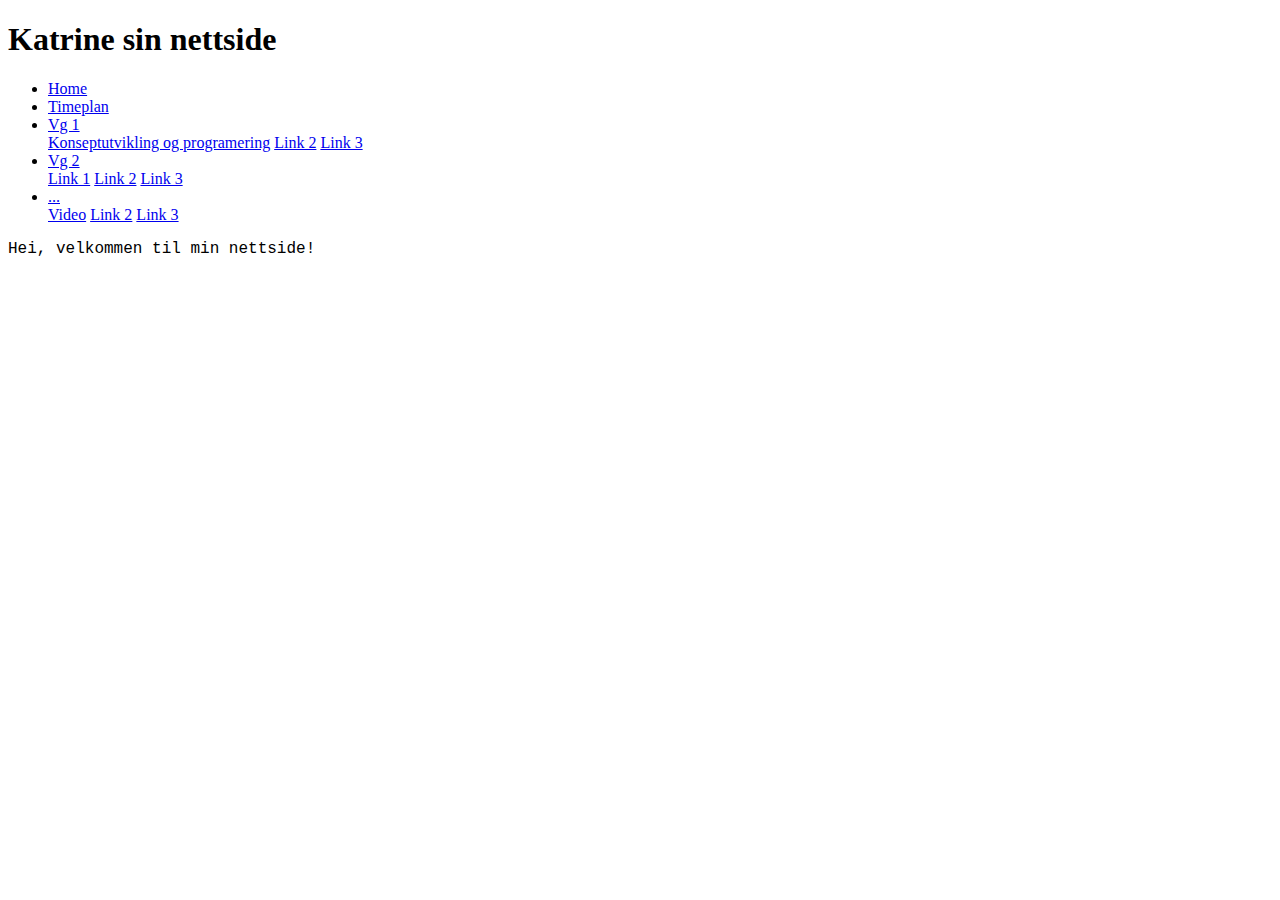
==== index.html @ 7a9d8562 "Rename min_nettside.html to index.html" ====
<!DOCTYPE html>
<html>
<head>
    <meta charset="UTF-8">
    <link rel="stylesheet" type="text/css" href="../css_min_nettside/vetsje.css">
    <title>Katrine sin nettside</title>
</head>
<body>

  <div class="main">

    <div class="header">
      <h1>Katrine sin nettside</h1>
    </div>

    <div class="dropdownbox">
      <!-- dropdown meny -->
<ul>
  <li><a href="min_nettside.html">Home</a></li>
  <li><a href="https://romres.ist-asp.com/WebUntis/?school=amalie-skram-vgs-bergen#Timetable?type=1&id=265&formatId=1"target="_blank">Timeplan</a></li>
  <li class="dropdown">
    <a href="javascript:void(0)" class="dropbtn">Vg 1</a>
    <div class="dropdown-content">
      <a href="min_nettside_underside_.html">Konseptutvikling og programering</a>
      <a href="min_nettside_underside_2.html">Link 2</a>
      <a href="#">Link 3</a>
    </div>
  </li>
  <li class="dropdown">
    <a href="javascript:void(0)" class="dropbtn">Vg 2</a>
    <div class="dropdown-content">
      <a href="#">Link 1</a>
      <a href="#">Link 2</a>
      <a href="#">Link 3</a>
    </div>
  </li>
  <li class="dropdown">
    <a href="javascript:void(0)" class="dropbtn">...</a>
    <div class="dropdown-content">
      <a href="min_nettside_underside_fritid.html">Video</a>
      <a href="#">Link 2</a>
      <a href="#">Link 3</a>
    </div>
  </li>
  </ul>
  <!-- dropdown meny -->
    </div>


<div class="velkommen">
<p style="font-family:courier;">Hei, velkommen til min nettside!</p>
</div>

  </div>


</body>
</html>
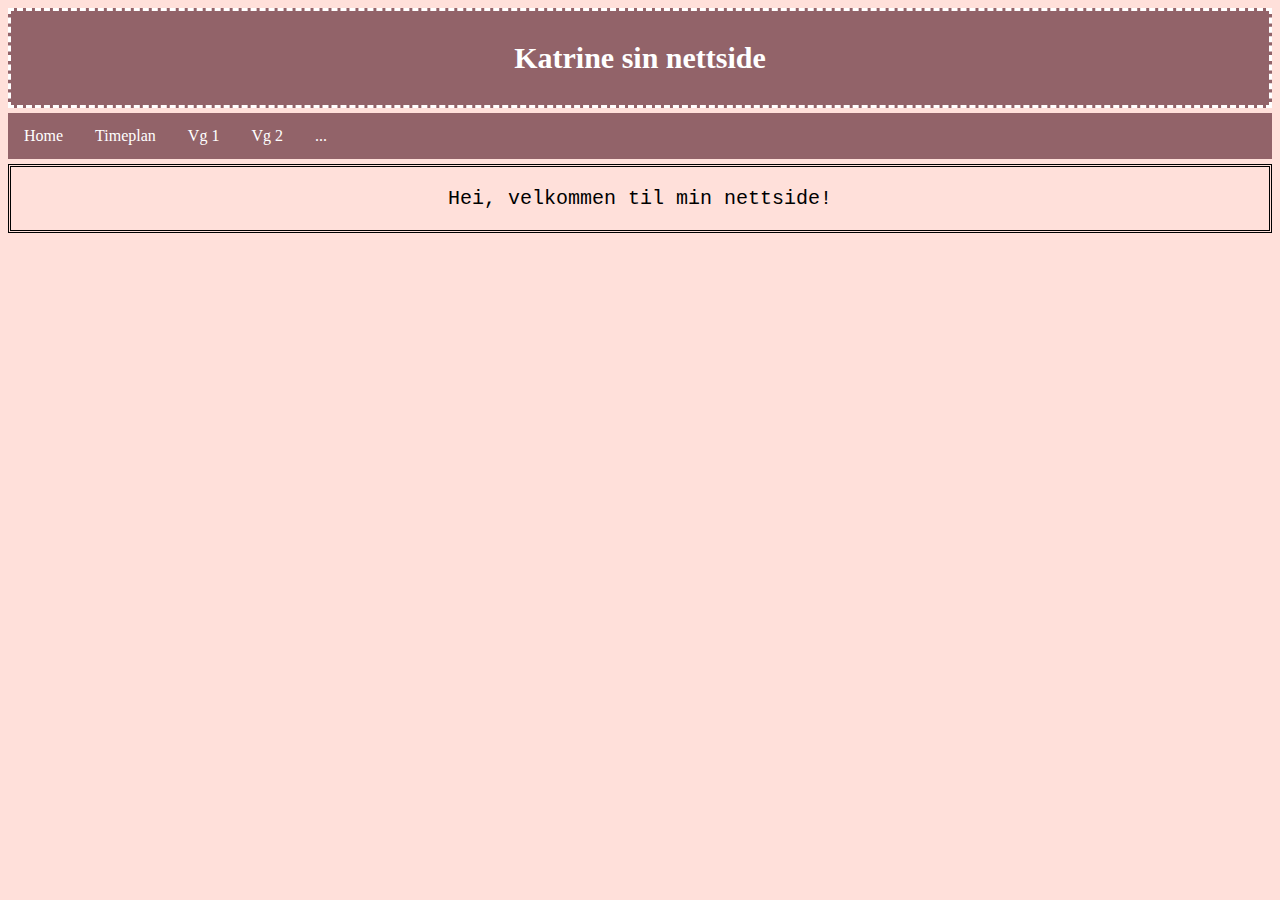
==== commit 284687fd: "Update index.html" ====
--- a/index.html
+++ b/index.html
@@ -3,7 +3,7 @@
 <html>
 <head>
     <meta charset="UTF-8">
-    <link rel="stylesheet" type="text/css" href="../css_min_nettside/vetsje.css">
+    <link rel="stylesheet" type="text/css" href="vetsje.css">
     <title>Katrine sin nettside</title>
 </head>
 <body>
--- a/vetsje.css
+++ b/vetsje.css
@@ -0,0 +1,134 @@
+body {
+    background-color: rgba(255, 99, 71, 0.2);
+  }
+  
+  h1 {
+    color: white;
+    text-align: center;
+  }
+  
+  p {
+    font-family: courier;
+    font-size: 20px;
+  }
+
+  
+/*Gjør at filmer får en scrollbar automatisk når vinduet blir lite*/
+.film {
+	overflow: auto;
+}
+
+
+/* Definerer main taggen. Det vil si hvordan gridsene skal oppføre seg på overordnet nivå*/
+.main {
+	display: grid; /* Definerer at sidene skal vises med grids*/
+	/* grid-column-gap: 15px; mellomrom mellom gridsene horisontalt*/
+	grid-row-gap: 5px;  /*mellomrom mellom gridsene vertikaltt*/
+	text-align: center; /* all teks skal midtstilles som standard*/
+	grid-template-columns: 1fr 1fr 1fr 1fr 1fr; /* deler skjermen i 5 like store deler - horisontalt */
+  grid-template-rows: 0.1fr 0.1fr 0.1fr 1fr 1fr;
+}
+/* Bakggrunnsfarge*/
+.header {
+    grid-column: 1/6;
+    padding: 10px;
+    text-align: center;
+    background: rgb(146, 99, 105);
+    color: white;
+    font-size: 15px;
+    border-style: dashed;
+  }
+
+.dropdownbox{
+   display:grid;
+   grid-column: 1/6;
+  
+}
+
+.velkommen{
+   display:grid;
+   grid-column: 1/6;
+}
+
+.video {
+   display:grid;
+   grid-column: 3/4;
+   grid-row: 4/5;
+}
+
+
+.video2 {
+  display:grid;
+  grid-column: 3/4;
+  grid-row: 5/6;
+}
+
+.video3 {
+  display:grid;
+  grid-column: 3/4;
+  grid-row: 4/5;
+}
+
+/* dropdown meny*/
+ul {
+    list-style-type: none;
+    margin: 0;
+    padding: 0;
+    overflow: hidden;
+    background-color:rgb(146, 99, 105); /*farge hele dropdown meny*/
+  }
+  
+  li {
+    float: left;
+  }
+  
+  li a, .dropbtn {
+    display: inline-block;
+    color: white;
+    text-align: center;
+    padding: 14px 16px;
+    text-decoration: none;
+   grid-column: 6/6;
+  }
+  
+  li a:hover, .dropdown:hover .dropbtn {
+    background-color: rgb(146, 99, 138); /*dropdown meny farge på  delene når mus på*/
+  }
+  
+  li.dropdown {
+    display: inline-block;
+  }
+  
+  .dropdown-content {
+    display: none;
+    position: absolute;
+    background-color: #DB959E;
+    min-width: 160px;
+    box-shadow: 0px 8px 16px 0px rgba(0,0,0,0.2);
+    z-index: 1;
+    grid-column: 1 / 6;
+    grid-row: 2 / 3;
+    
+  }
+  
+  
+  .dropdown-content a {
+    color: black;
+    padding: 12px 16px;
+    text-decoration: none;
+    display: block;
+    text-align: left;
+  }
+  
+  .dropdown-content a:hover {background-color: #f1f1f1;}
+  
+  .dropdown:hover .dropdown-content {
+    display: block;
+  }
+  /* dropdown meny*/
+
+.velkommen { 
+    border-style: double;
+    
+}
+
